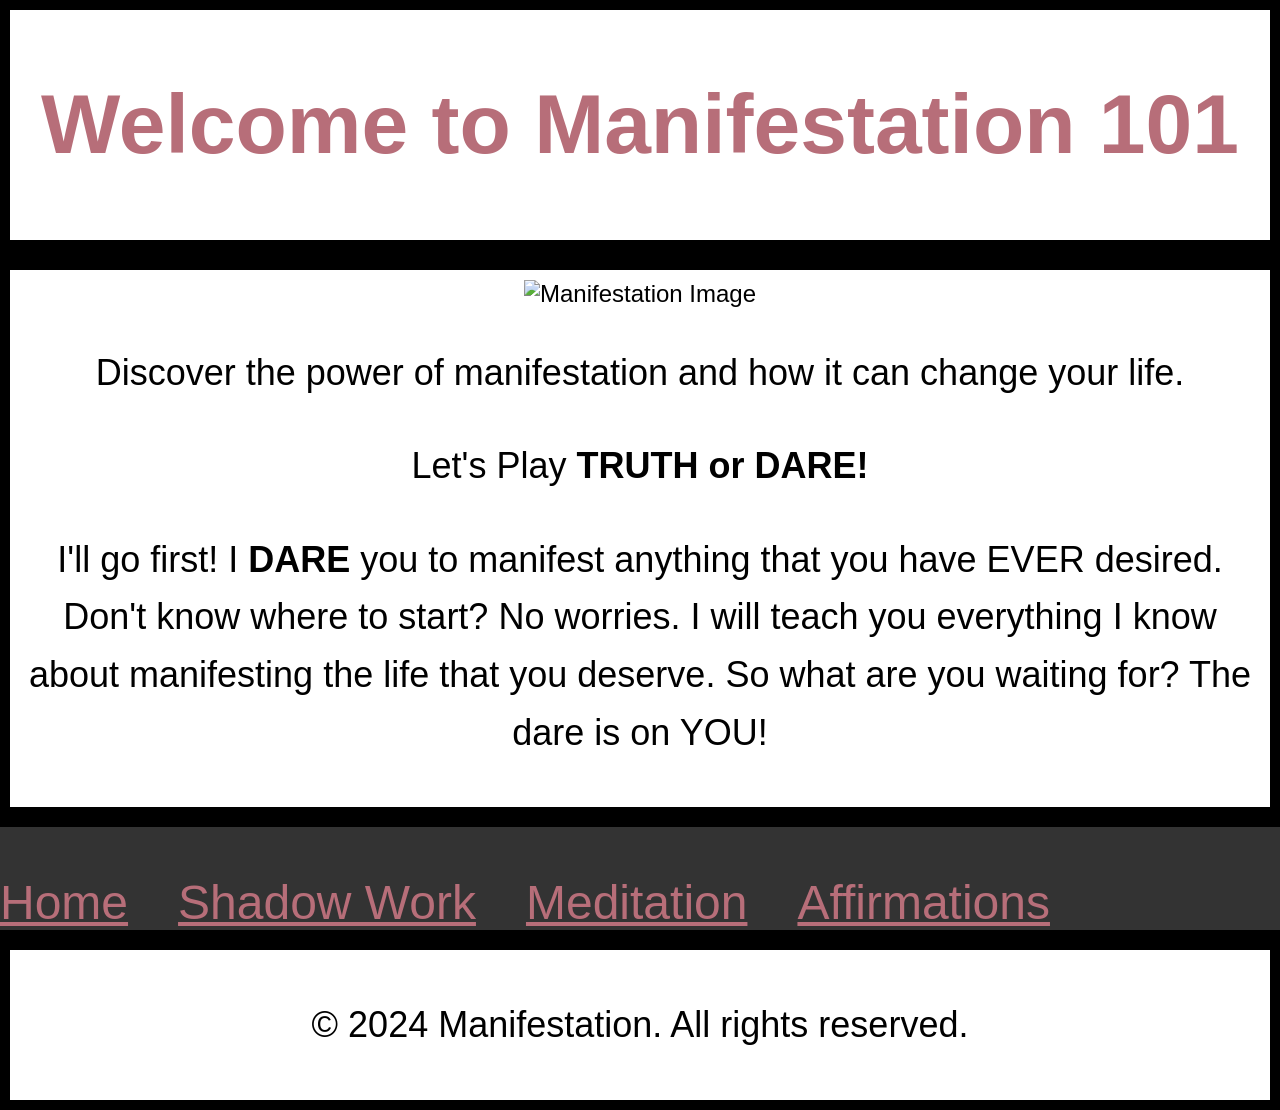
==== index.html @ a74aa812 "Add files via upload" ====
<!DOCTYPE html>
<html lang="en">
<head>
    <!-- Set metadata of the document -->
    <meta charset="UTF-8">
    <meta name="viewport" content="width=device-width, initial-scale=1.0">
    <title>Manifestation Home</title>
    <!-- Link to CSS files -->
    <link rel="stylesheet" href="style.css">
    <link rel="stylesheet" href="layout.css">
</head>
<body>
   
<!-- Sectioning elements -->
    <header>
        <h1>Welcome to Manifestation 101</h1>
    </header>
  
    <section>
        <!-- Inline image -->
        <center>
		<img src="C:\Users\apott\Downloads\Manifestation Website\manifestation-blog-74.jpg" alt="Manifestation Image" class="responsive-img">
		</center>
        <p>Discover the power of manifestation and how it can change your life.</p>
		<p>Let's Play <strong>TRUTH or DARE!</strong></p>
		<p>I'll go first! I <strong>DARE</strong> you to manifest anything that you have EVER desired. 
			Don't know where to start? No worries. 
			I will teach you everything I know about manifesting the life that you deserve. So what are you waiting for? The dare is on YOU!</p>
    </section>
	
	 <!-- Include navigation list with hypertext links -->
	 <nav>
	   <ul>
           <li><a href="index.html">Home</a></li>
            <li><a href="shadowwork.html">Shadow Work</a></li>
            <li><a href="meditation.html">Meditation</a></li>
			<li><a href="affirmations.html">Affirmations</a></li>
        </ul>
    </nav>
	   <footer>
	   <center>
        <p>&copy; 2024 Manifestation. All rights reserved.</p>
		</center>
    </footer>
	
</body>
</html>
---- style.css ----
/* Format lists, background, and text */
body {
    font-family: Arial, sans-serif;
    background-color: black;
    color: black;
    margin: 0;
    padding: 0;
	font-size: 150%;
	text-align: center;
}
header p {
	color: black;
	text-align: center;
}

nav ul {
    list-style-type: none;
    padding: 0;
	text-align: center;
}

nav ul li {
    display: inline;
    margin-right: 50px;	
	text-align: center;
}

/* Use pseudo classes/elements */
nav ul li a:hover::before {content: "\00ab";}
nav ul li a:hover::after {content: "\00ab";} {
    text-decoration: underline;
	text-align: center;
}

h1 {
    color: #B76E79;
	text-align:center;
	font-size: 350%;
}

h2 {
    color: black;
	text-align:center;
}

p {
    line-height: 1.6;
	text-align:center;
	font-size: 150%;
}

/* Use contextual/attribute selectors */
a[href*="index.html"] {
    color: #B76E79;
	text-align: center; 
}
a[href*="shadowwork.html"] {
    color: #B76E79;
	text-align: center;
}

a[href*="meditation.html"] {
    color: #B76E79;
	text-align: center;
}

a[href*="affirmations.html"] {
    color: #B76E79;
	text-align: center;
}
nav {
	font-size: 200%;
	display: block;
	text-align: center;
}
	
/* Include character references */
footer {
    font-size: 100%;
	text-align: center;
	color: black;
}
---- layout.css ----
/* Use both block and floating elements */
header, section, footer {
    display: block;
    margin: 10px;
    padding: 10px;
    background: white;
}

/* Create a grid layout */
body {
    display: grid;
    grid-template-rows: auto 1fr auto;
    gap: 10px;
}

/* Experiment with relative and absolute positioning */
nav {
    position: relative;
    top: 0;
    width: 100%;
    background-color: #333;
}

nav ul li {
    float: left;
}

/* Handle overflow */
img.responsive-img {
    max-width: 100%;
    height: auto;
}

/* Implement responsive design to different screen widths using @media and flex/flexbox */
@media (max-width: 600px) {
    nav ul {
        display: flex;
        flex-direction: column;
    }
    
    nav ul li {
        margin-bottom: 10px;
        float: none;
    }
}
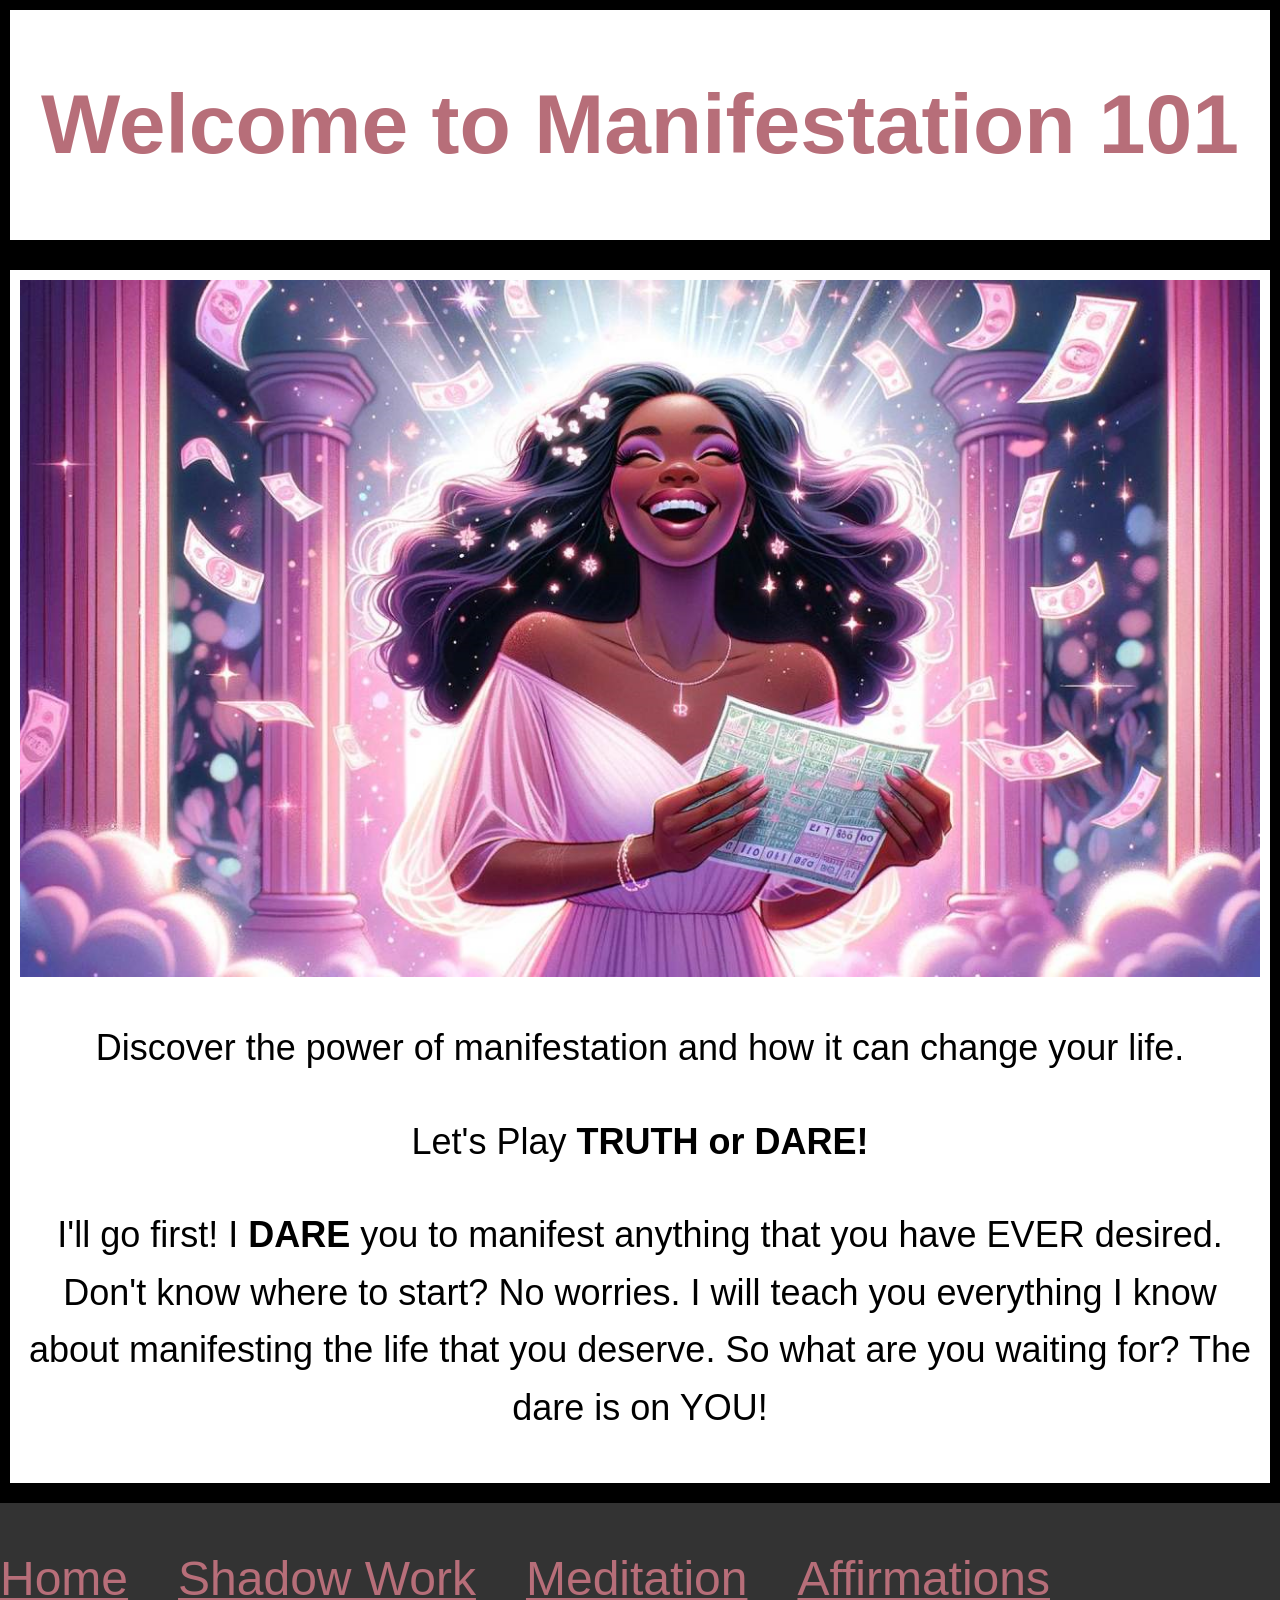
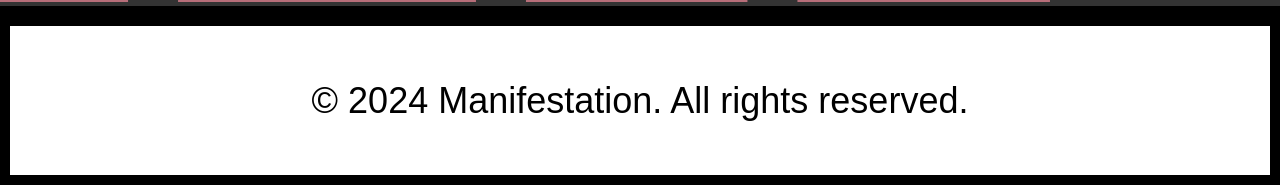
==== commit 1696a3ba: "Add files via upload" ====
--- a/index.html
+++ b/index.html
@@ -19,7 +19,7 @@
     <section>
         <!-- Inline image -->
         <center>
-		<img src="C:\Users\apott\Downloads\Manifestation Website\manifestation-blog-74.jpg" alt="Manifestation Image" class="responsive-img">
+		<img src="manifestation-blog-74.png" alt="Manifestation Image" class="responsive-img">
 		</center>
         <p>Discover the power of manifestation and how it can change your life.</p>
 		<p>Let's Play <strong>TRUTH or DARE!</strong></p>
